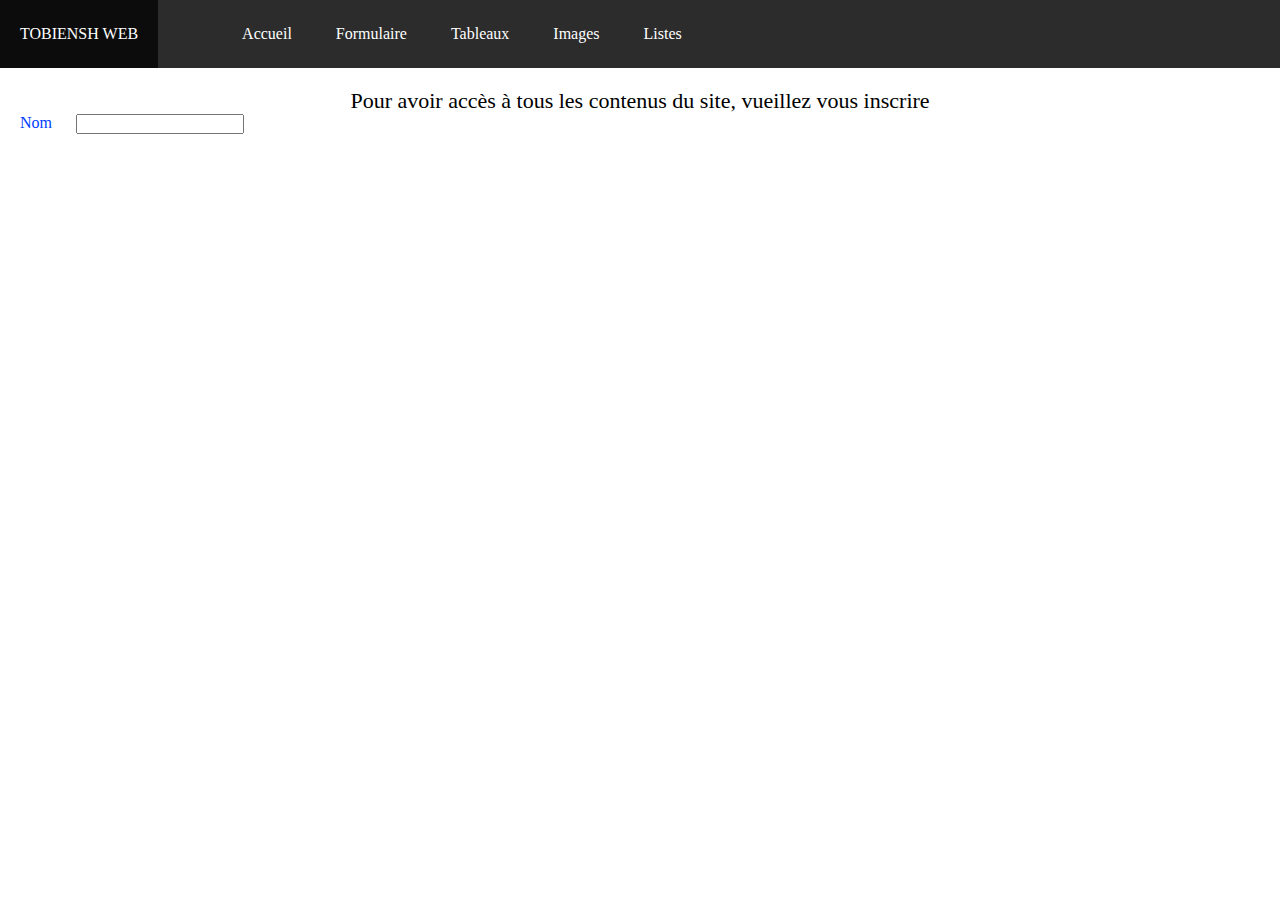
==== formulaire.html @ f2a31aa5 "feat add new file of style formulaire.css" ====
<!DOCTYPE html>
<html lang="en">
<head>
    <link rel="stylesheet" href="accueil.css">
    <link rel="stylesheet" href="formulaire.css">
    <meta charset="UTF-8">
    <meta http-equiv="X-UA-Compatible" content="IE=edge">
    <meta name="viewport" content="width=device-width, initial-scale=1.0">
    <title>Document</title>
</head>
<body>
    <header>
        <div class="container">
            <div class="menu">
                <ul>
                    <li>TOBIENSH WEB</li>
                </ul>      
                <ul class="menu-droit">
                        <li><a href="index.html">Accueil</a></li>
                        <li><a href="formulaire.html">Formulaire</a></li> 
                        <li><a href="">Tableaux</a></li> 
                        <li><a href="">Images</a></li> 
                        <li><a href="">Listes</a></li> 
                </ul>
            </div>
        </div>
    </header>
    <section>
        <p class="paragraphe">Pour avoir accès à tous les contenus du site, vueillez vous inscrire </p>
        <form action="formulaire.html">
            <div>
                <label for="inputnom">Nom</label>
                <input type="text" name="nom" >
            </div>
        </form>
    </section>

</body>
</html>
---- accueil.css ----
*{
    padding: 0;
    margin: 0;
    font-family: century gothic;
}

.container .menu{
    background-color: rgb(44, 44, 44);
    font-family: century gothic;
    width: 100%;

}

.container .menu ul, 
.container .menu ul li{
    display: inline-block;
    list-style: none;
    color:white;
} 

.container .menu ul li:hover{
    transition: .5s;
    background-color:rgb(12, 12, 12);
}

.container .menu ul li:hover{
    transition: .5s;
    background-color:rgb(12, 12, 12);
}

.container .menu ul li{
    padding-left: 20px;
    padding-right: 20px;
    padding-top: 25px;
    padding-bottom: 25px;
}

.container .menu ul li a{
    color:white;
    text-decoration: none;
}

.menu-droit{
   margin-left: 60px;
}

h2{
    text-align: center;
    padding-top: 40px;
    color:rgb(0, 83, 83);
}

p{
    text-align: center;
    padding-top: 15px;
}

.video{
    width:360px;
}

.video1{
    border:1px solid orangered;
    padding-top: 10px;
    padding-bottom: 40px;
    width: 360px;
    margin:10px;
    padding-bottom: 10px;
}

.video2{
    border:1px solid orangered;
    padding-top: 10px;
    width: 360px;
    margin:10px;
    padding-bottom: 10px;
}

.video3{
    border:1px solid orangered;
    padding-top: 10px;
    width: 360px;
    margin:10px;
    padding-bottom: 10px;
}

.videos{
    display: inline-flex;
    margin-left:110px;
    margin-top:50px;
}

label{
    padding:20px;
    color:rgb(0, 60, 255)
}
---- formulaire.css ----
.paragraphe{
    text-align: center;
    padding-top: 20px;
    font-size: 22px;
}
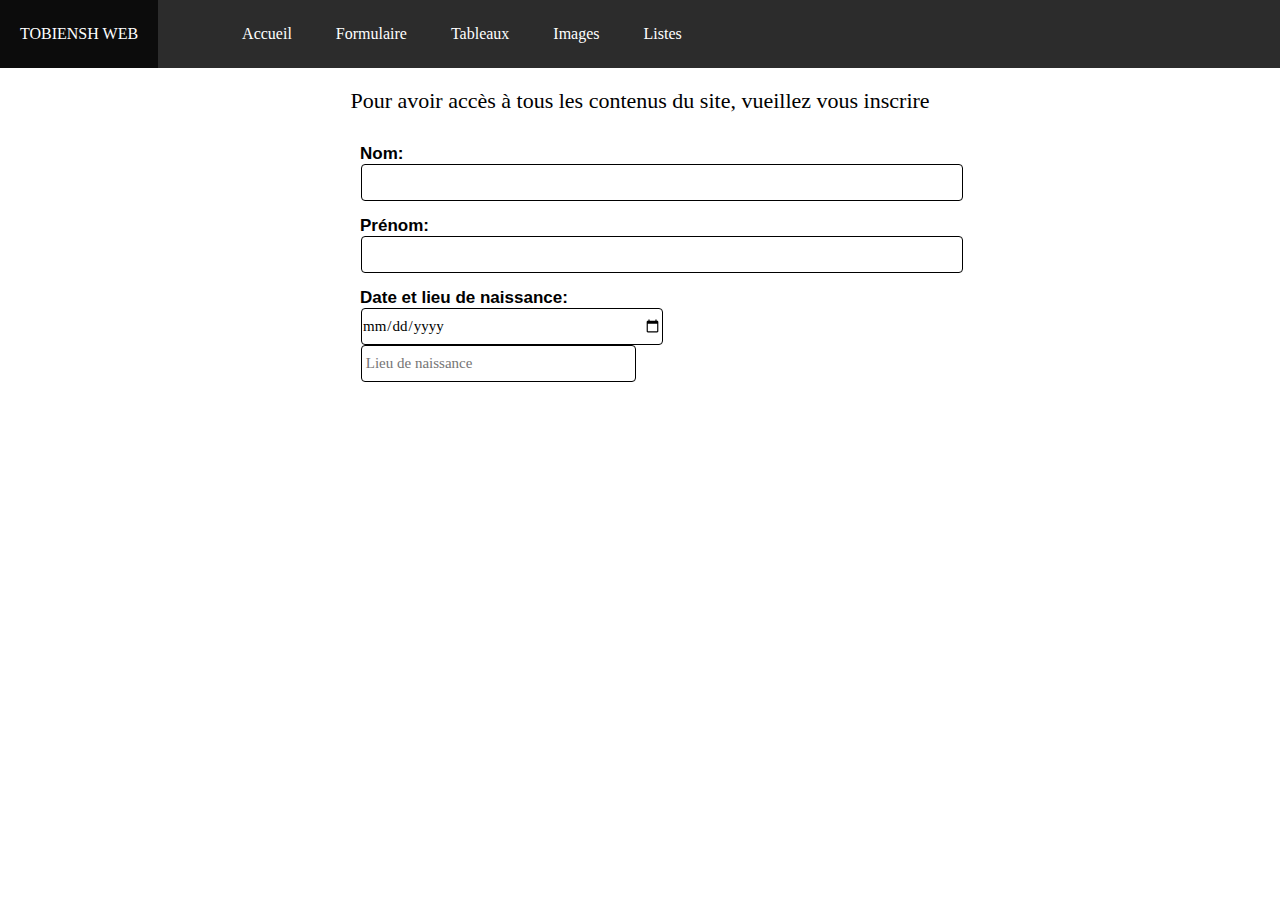
==== commit b28b4e16: "feat developping the style of my formulaire page" ====
--- a/formulaire.html
+++ b/formulaire.html
@@ -28,11 +28,22 @@
     <section>
         <p class="paragraphe">Pour avoir accès à tous les contenus du site, vueillez vous inscrire </p>
         <form action="formulaire.html">
-            <div>
-                <label for="inputnom">Nom</label>
-                <input type="text" name="nom" >
+            <div class="div1">
+                <label for="inputnom" class="label">Nom:</label><br>
+                <input type="text" name="nom" id="inputnom" class="input1">
             </div>
+            <div class="div2">
+                <label for="inputprenom" class="label">Prénom:</label><br>
+                <input type="text" name="prenom" id="inputprenom" class="input2"> 
+            </div>
+            <div class="div3">
+                <label for="inputdate" class="label">Date et lieu de naissance:</label><br>
+                <input type="date" name="nom" id="inputdate"  class="input3">
+                <input type="text" name="nom" id="inputdate" placeholder=" Lieu de naissance" class="input4">
+            </div>
+
         </form>
+
     </section>
 
 </body>
--- a/formulaire.css
+++ b/formulaire.css
@@ -2,4 +2,64 @@
     text-align: center;
     padding-top: 20px;
     font-size: 22px;
-}+}
+
+.label{
+    font-family: arial;
+    font-size: 17px;
+    font-weight: bold;
+    color: black;
+}
+
+.input1{
+    width: 600px;
+    height: 35px;
+    border-radius: 4px;
+    border: 1px solid black;
+    margin-left: 21px;
+    outline-color: rgb(0, 140, 255);
+}
+
+
+.input2{
+    width: 600px;
+    height: 35px;
+    border-radius: 4px;
+    border: 1px solid black;
+    margin-left: 21px;
+    outline-color: rgb(0, 140, 255);
+    font-size: 15px;
+}
+
+.div2{
+    margin-top: 15px;
+}
+
+.input3{
+    width: 300px;
+    height: 35px;
+    margin-left: 21px;
+    outline-color: rgb(0, 140, 255);
+    border-radius: 4px;
+    border: 1px solid black;
+    font-size: 15px;
+}
+
+.input4{
+    width: 273px;
+    height: 35px;
+    margin-left: 21px;
+    outline-color: rgb(0, 140, 255);
+    border-radius: 4px;
+    border: 1px solid black;
+    font-size: 15px;
+}
+.div3{
+    margin-top: 15px;
+}
+
+form{
+    display: block;
+    padding: 30px 340px;
+}
+
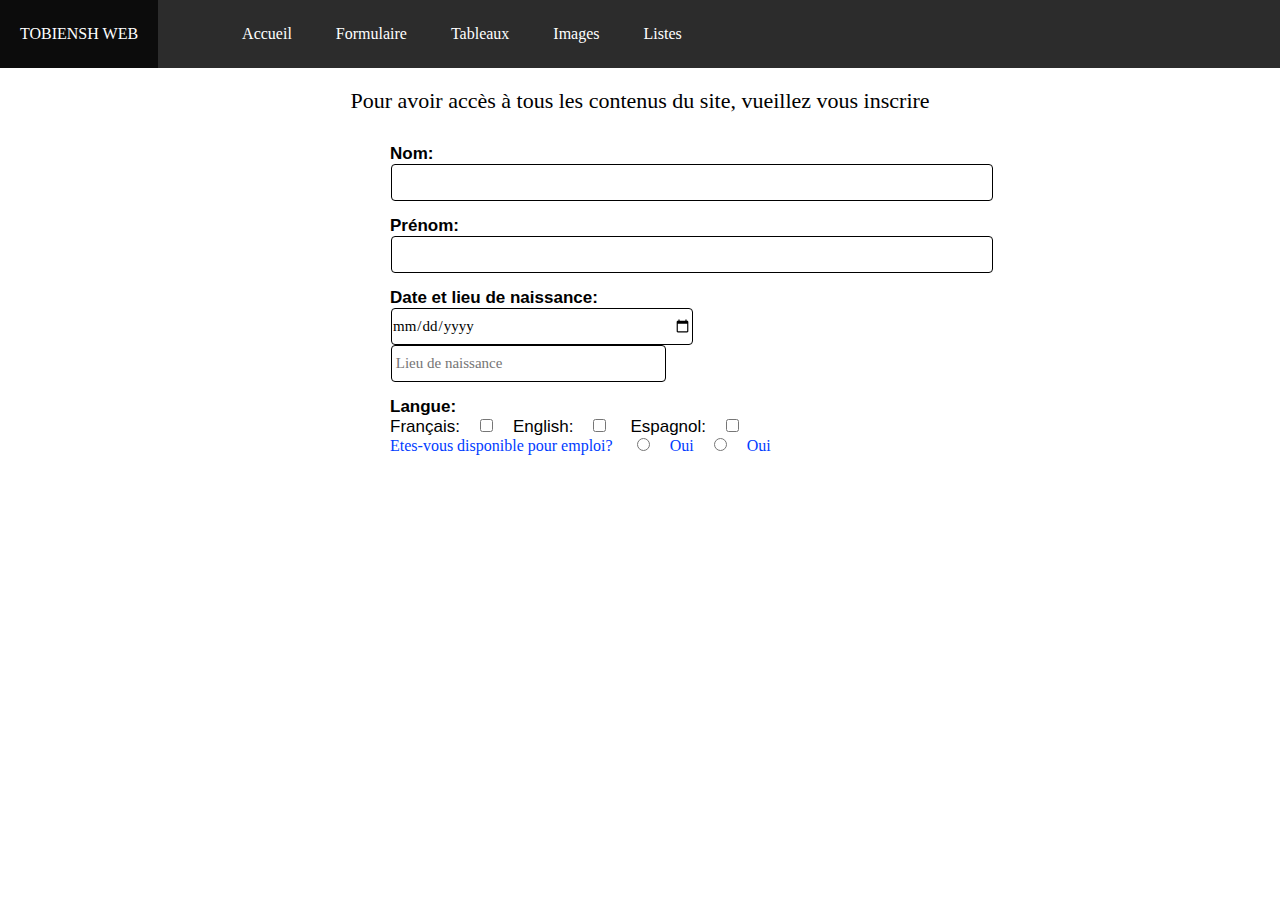
==== commit f3ae5b09: "feat add all file" ====
--- a/formulaire.html
+++ b/formulaire.html
@@ -38,10 +38,18 @@
             </div>
             <div class="div3">
                 <label for="inputdate" class="label">Date et lieu de naissance:</label><br>
-                <input type="date" name="nom" id="inputdate"  class="input3">
-                <input type="text" name="nom" id="inputdate" placeholder=" Lieu de naissance" class="input4">
+                <input type="date" name="date" id="inputdate"  class="input3">
+                <input type="text" name="lieu" id="inputdate" placeholder=" Lieu de naissance" class="input4">
             </div>
+            <div class="di4">
+                <label for="checkinput" class="label">Langue:</label><br>
+                <label class="labels" for="francais">Français:</label><input type="checkbox" name="choix1" id="francais" class="label"><label for="english" class="labels">English:</label><input type="checkbox" name="choix1" id="english"  class=""> <label for="espagnol" class="labels">Espagnol:</label><input type="checkbox" name="choix1" id="espagnol"  class="">
+            </div>
+            <div class="div5">
+                <label for="radio">Etes-vous disponible pour emploi?</label>
+                <input type="radio" id="radio"><label for="oui">Oui</label><input type="radio" id="radio"><label for="oui">Oui</label>
 
+            </div>
         </form>
 
     </section>
--- a/formulaire.css
+++ b/formulaire.css
@@ -10,6 +10,13 @@
     font-weight: bold;
     color: black;
 }
+
+.labels{
+    font-family: arial;
+    font-size: 17px;
+    color: black;
+}
+
 
 .input1{
     width: 600px;
@@ -58,8 +65,12 @@
     margin-top: 15px;
 }
 
+.di4{
+    margin-top: 15px;
+}
+
 form{
     display: block;
-    padding: 30px 340px;
+    padding: 30px 370px;
 }
 
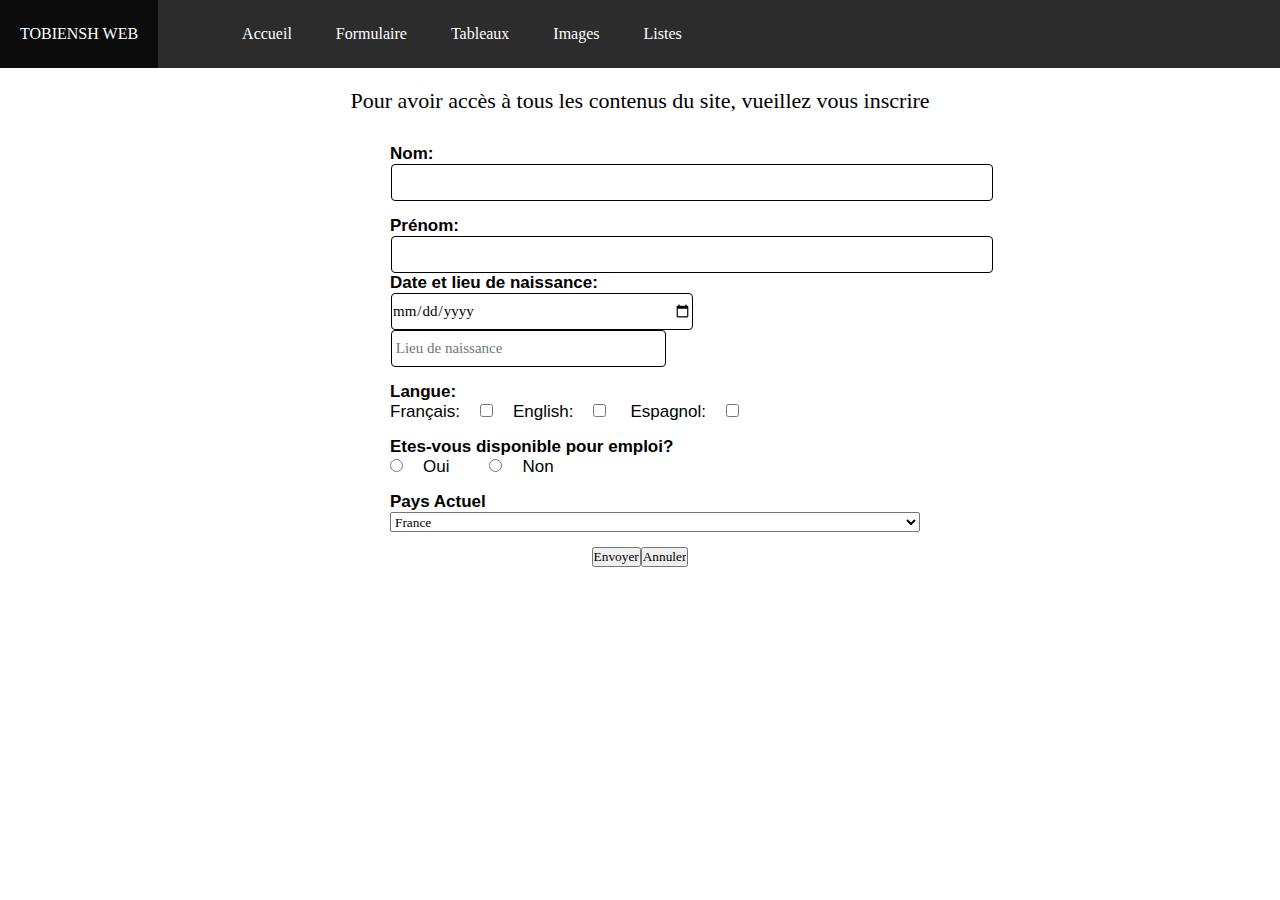
==== commit 8cff3e20: "feat add the style" ====
--- a/formulaire.html
+++ b/formulaire.html
@@ -46,9 +46,21 @@
                 <label class="labels" for="francais">Français:</label><input type="checkbox" name="choix1" id="francais" class="label"><label for="english" class="labels">English:</label><input type="checkbox" name="choix1" id="english"  class=""> <label for="espagnol" class="labels">Espagnol:</label><input type="checkbox" name="choix1" id="espagnol"  class="">
             </div>
             <div class="div5">
-                <label for="radio">Etes-vous disponible pour emploi?</label>
-                <input type="radio" id="radio"><label for="oui">Oui</label><input type="radio" id="radio"><label for="oui">Oui</label>
-
+                <label for="radio" class="label">Etes-vous disponible pour emploi?</label><br>
+                <input type="radio" id="oui"  class="radio" value="oui"><label for="oui" class="labels">Oui</label><input type="radio" id="non" class="radio" value="non"><label for="non" class="labels">Non</label>
+            </div>
+            <div class="div6">
+                <label for="radio" class="label">Pays Actuel</label><br>
+                <select name="" id="" class="list">
+                    <option value="">France</option>
+                    <option value="">USA</option>
+                    <option value="">RDC</option>
+                    <option value="">Canada</option>
+                    <option value="">Hawai</option>
+                </select>
+            </div>
+            <div class="button">
+            <input type="submit" value="Envoyer"><input type="submit" value="Annuler">
             </div>
         </form>
 
--- a/formulaire.css
+++ b/formulaire.css
@@ -61,11 +61,45 @@
     border: 1px solid black;
     font-size: 15px;
 }
-.div3{
+
+.input3{
+    
+}
+
+.div3 .input2 .input3{
+    margin-top: 15px;
+    display: flex;
+}
+
+.di4{
     margin-top: 15px;
 }
 
-.di4{
+
+.div5{
+    margin-top: 15px;
+}
+
+.div6{
+    margin-top: 15px;
+}
+
+.list{
+    width:530px;
+    margin-left: 20px;
+    height: 20px;
+}
+
+.list option{
+    height: 20px;
+}
+
+.radio{
+    margin-left: 20px;
+}
+
+.button{
+    text-align: center;
     margin-top: 15px;
 }
 
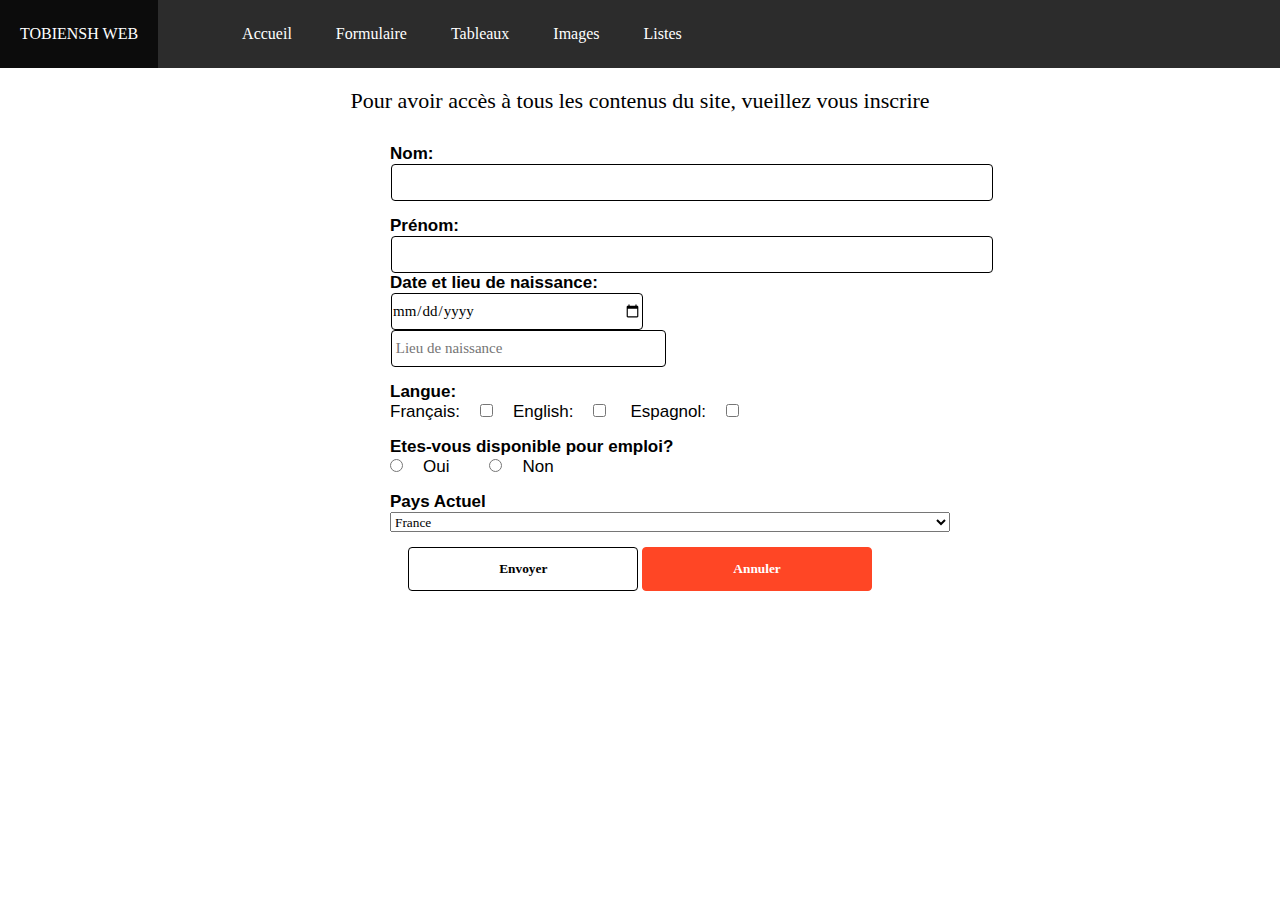
==== commit 87cb35bd: "feat add two file" ====
--- a/formulaire.html
+++ b/formulaire.html
@@ -60,7 +60,7 @@
                 </select>
             </div>
             <div class="button">
-            <input type="submit" value="Envoyer"><input type="submit" value="Annuler">
+            <input type="submit" value="Envoyer" class="submit">  <input type="reset" value="Annuler" class="reset">
             </div>
         </form>
 
--- a/formulaire.css
+++ b/formulaire.css
@@ -43,7 +43,7 @@
 }
 
 .input3{
-    width: 300px;
+    width: 250px;
     height: 35px;
     margin-left: 21px;
     outline-color: rgb(0, 140, 255);
@@ -62,9 +62,7 @@
     font-size: 15px;
 }
 
-.input3{
-    
-}
+
 
 .div3 .input2 .input3{
     margin-top: 15px;
@@ -85,14 +83,11 @@
 }
 
 .list{
-    width:530px;
+    width:560px;
     margin-left: 20px;
     height: 20px;
 }
 
-.list option{
-    height: 20px;
-}
 
 .radio{
     margin-left: 20px;
@@ -103,6 +98,23 @@
     margin-top: 15px;
 }
 
+
+.submit{
+    padding:13px 90px;
+    background-color: white;
+    border:1px solid black;
+    border-radius: 4px;
+    font-weight: bold;
+}
+
+.reset{
+    padding:13px 90px;
+    border: 1px solid rgb(255, 70, 37);
+    background-color: rgb(255, 70, 37);
+    color:white;
+    font-weight: bold;
+    border-radius: 4px;
+}
 form{
     display: block;
     padding: 30px 370px;
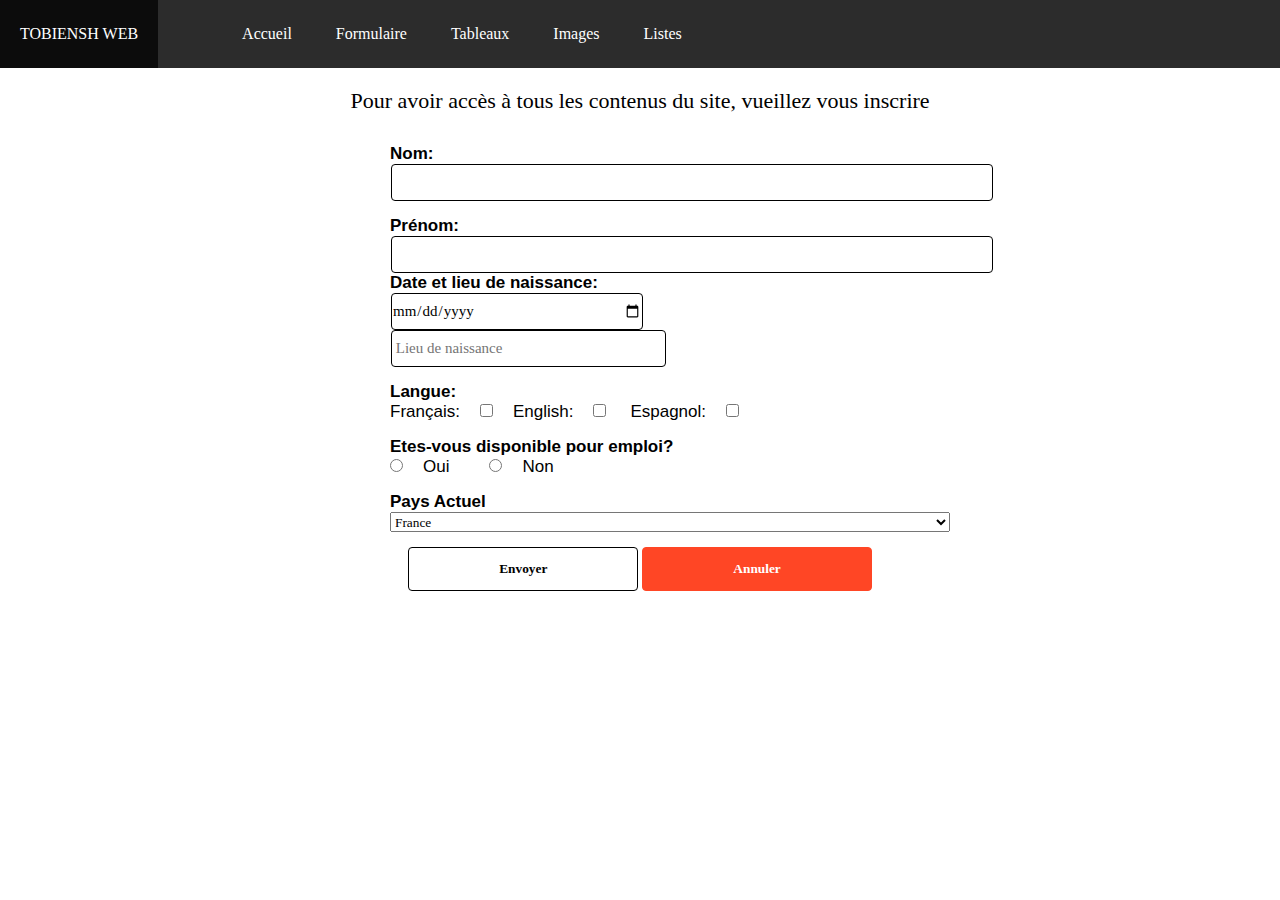
==== commit d24e55f1: "feat finishing description and style for table" ====
--- a/formulaire.html
+++ b/formulaire.html
@@ -18,7 +18,7 @@
                 <ul class="menu-droit">
                         <li><a href="index.html">Accueil</a></li>
                         <li><a href="formulaire.html">Formulaire</a></li> 
-                        <li><a href="">Tableaux</a></li> 
+                        <li><a href="tableaux.html">Tableaux</a></li> 
                         <li><a href="">Images</a></li> 
                         <li><a href="">Listes</a></li> 
                 </ul>
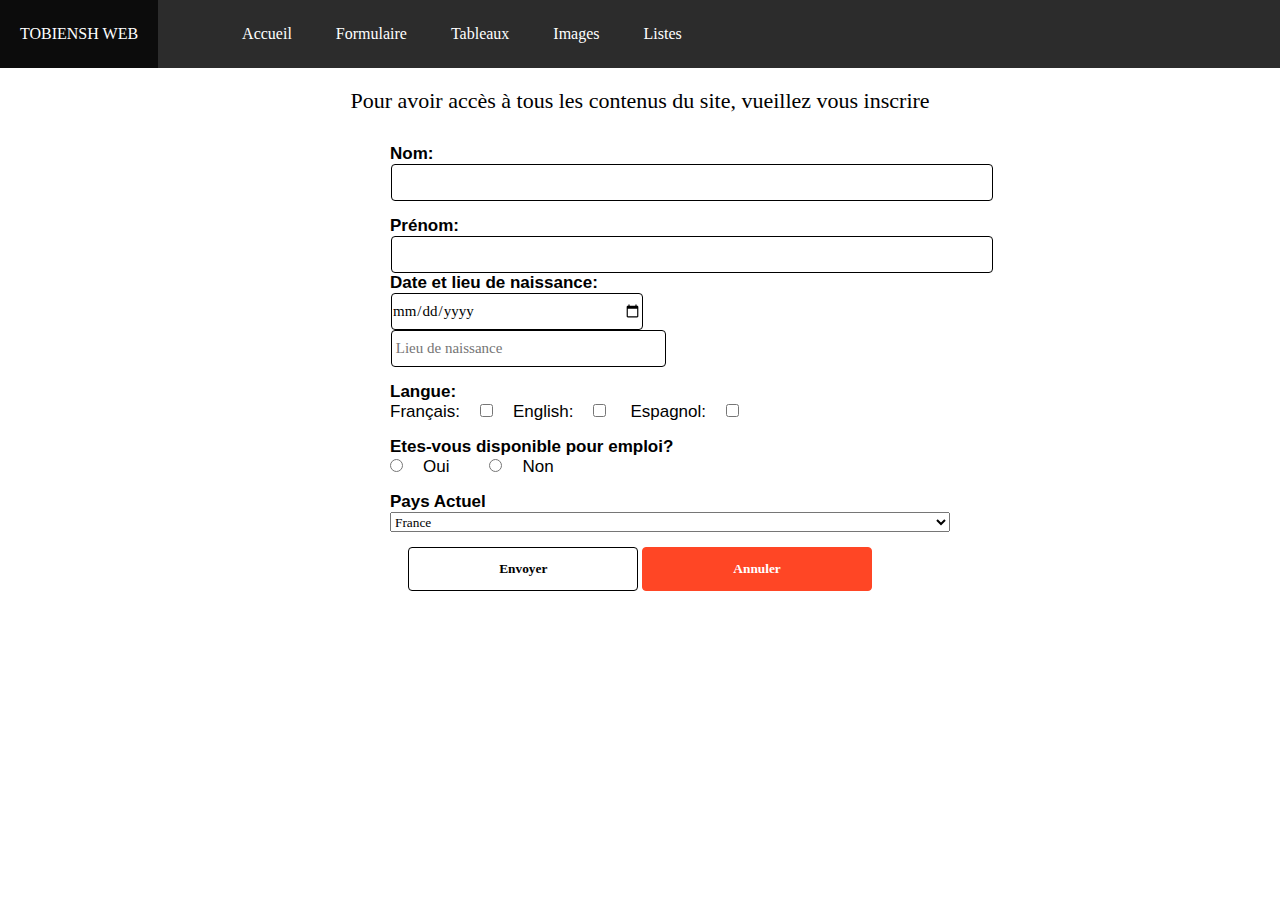
==== commit d413afef: "feat add all file of image, image.html and image.css" ====
--- a/formulaire.html
+++ b/formulaire.html
@@ -19,7 +19,7 @@
                         <li><a href="index.html">Accueil</a></li>
                         <li><a href="formulaire.html">Formulaire</a></li> 
                         <li><a href="tableaux.html">Tableaux</a></li> 
-                        <li><a href="">Images</a></li> 
+                        <li><a href="image.html">Images</a></li> 
                         <li><a href="">Listes</a></li> 
                 </ul>
             </div>
--- a/formulaire.css
+++ b/formulaire.css
@@ -105,6 +105,7 @@
     border:1px solid black;
     border-radius: 4px;
     font-weight: bold;
+    cursor: pointer;
 }
 
 .reset{
@@ -114,6 +115,7 @@
     color:white;
     font-weight: bold;
     border-radius: 4px;
+    cursor: pointer;
 }
 form{
     display: block;
